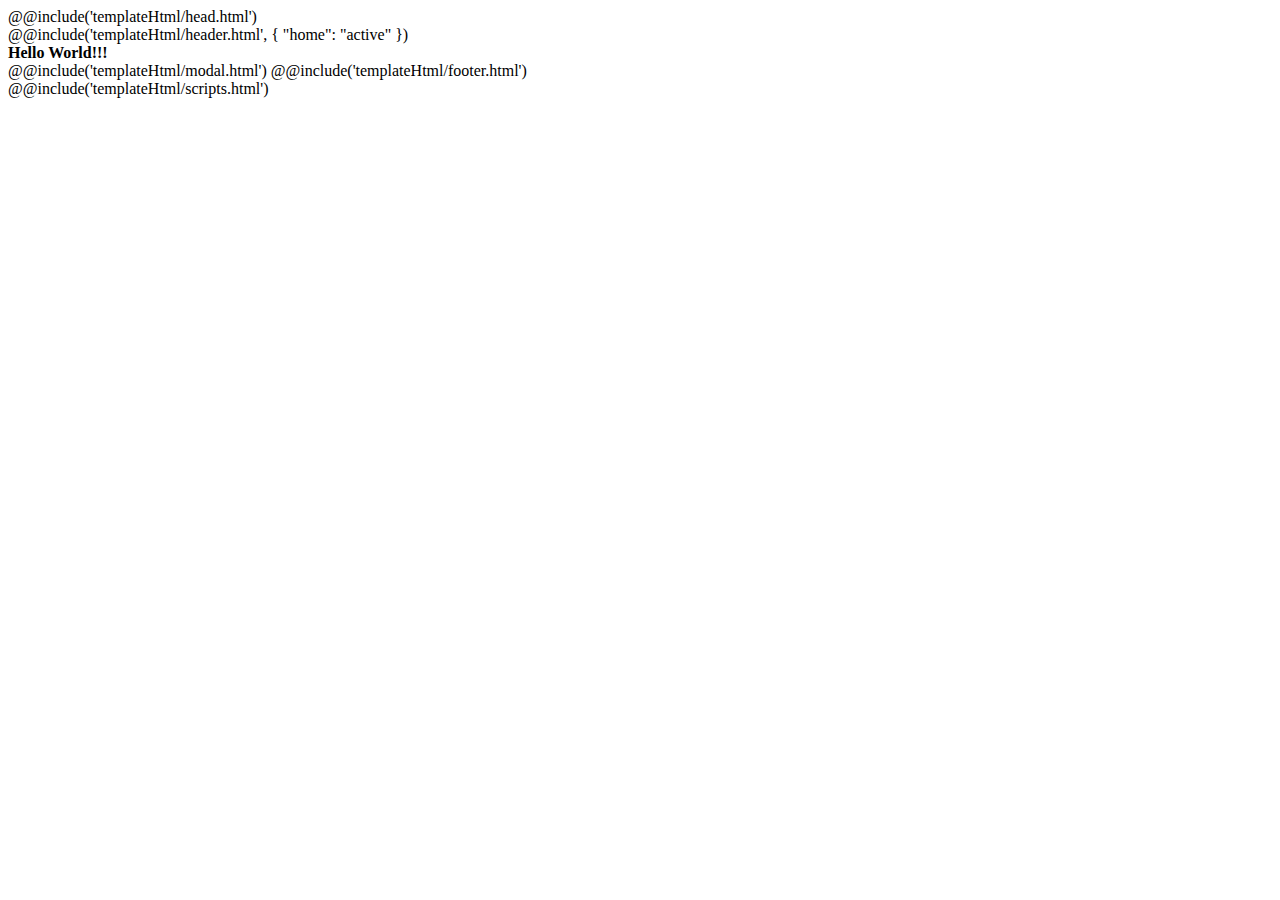
==== src/index.html @ 17b703cb "first commit" ====
<!DOCTYPE html>
<html lang="en">

<head>
  <title>title</title>
  <!--  -->
  @@include('templateHtml/head.html')
  <!--  -->


</head>

<body>

  <!--[if lte IE 11]>
  <p class="browserupgrade">You are using an <strong>outdated</strong> browser. Please <a href="https://browsehappy.com/">upgrade your browser</a> to improve your experience and security.</p>
  <![endif]-->

  <!-- @@include('templateHtml/preloader.html') -->  

  <div class="mainWrapper">

    <div class="contentWrapper">
      <!--  -->
      @@include('templateHtml/header.html', { "home": "active" })
      <!--  -->

      <!-- Start of page code insertion here -->
      <div id="homePage" class="homePage page">
      
        <b>Hello World!!!</b>
      </div>  

      <!-- End of page code insertion here -->

      <!-- @@include('templateHtml/scrollToTopButton.html') -->
    </div>
    <!--  -->
    @@include('templateHtml/modal.html')
    <!--  -->
    @@include('templateHtml/footer.html')
    <!--  -->
  </div>
  <!--  -->
  @@include('templateHtml/scripts.html')
  <!--  -->
</body>

</html>
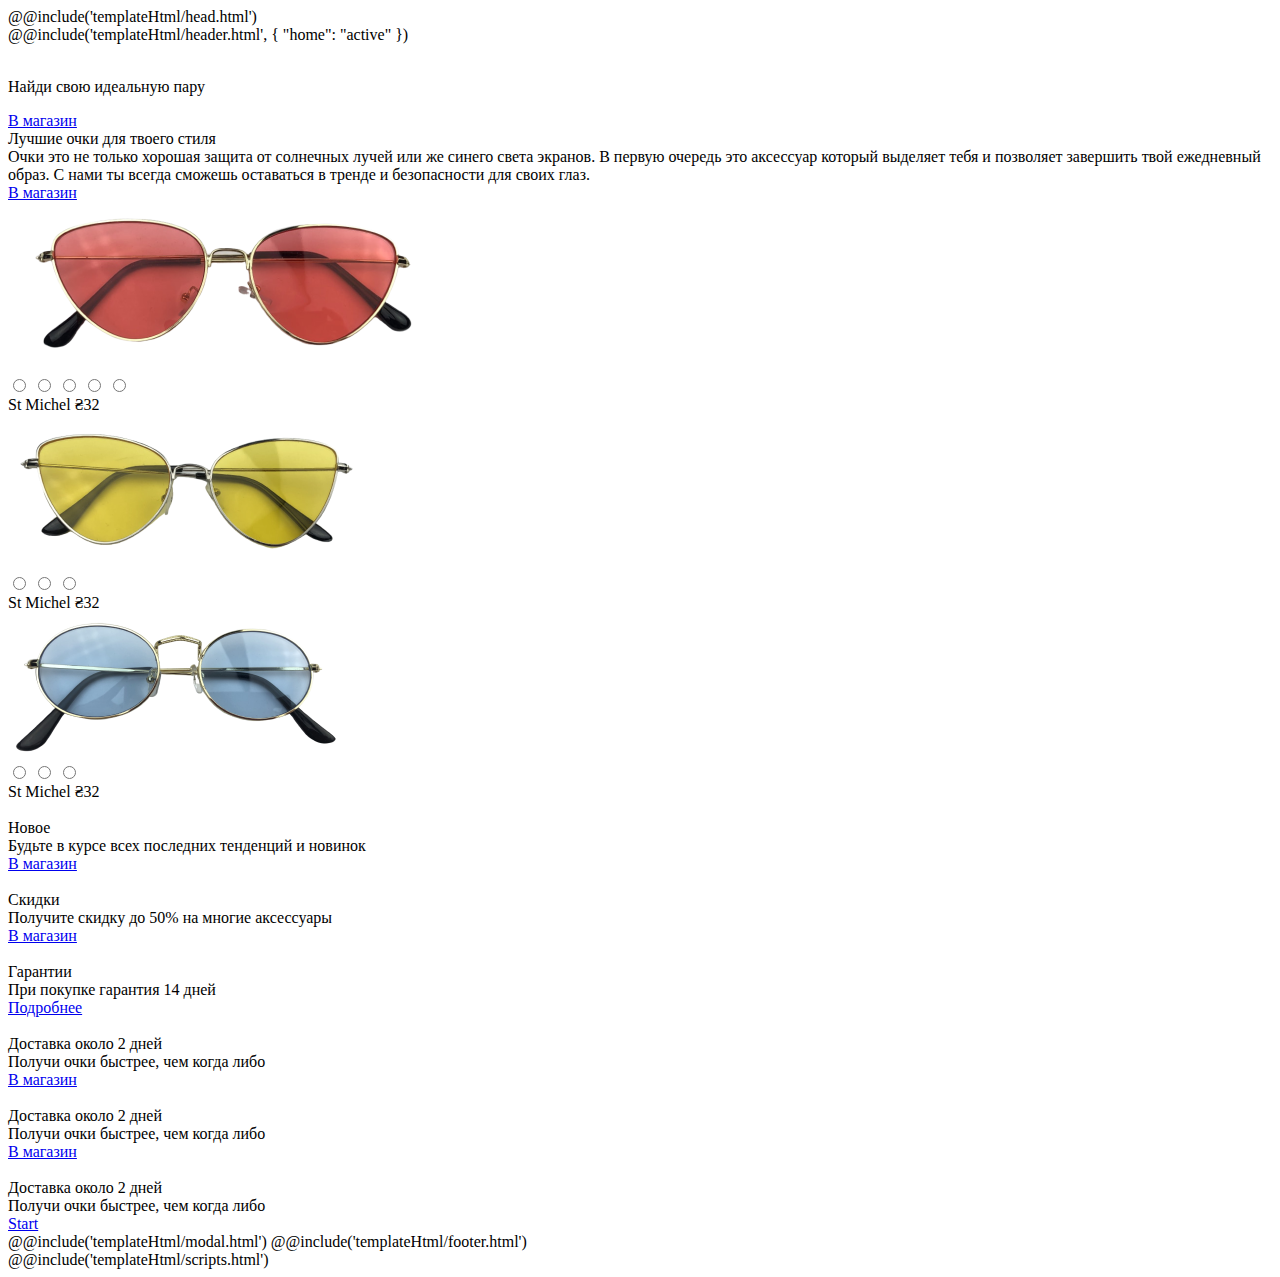
==== commit 9b4d37a8: "minor chenge" ====
--- a/src/index.html
+++ b/src/index.html
@@ -28,7 +28,195 @@
       <!-- Start of page code insertion here -->
       <div id="homePage" class="homePage page">
       
-        <b>Hello World!!!</b>
+        <div class="banner-section">
+          <div class="mcontainer">
+            <div class="banner-section__container">
+              <div class="banner-section__img">
+                <img src="/img/home-banner-top.png" alt="">
+              </div>
+              <div class="banner-section__container-info">
+                <p class="banner-section__container-text">Найди свою идеальную пару</p>
+                <div class="banner-section__container-btn wrap-buton">
+                  <a class="button" href="#"> В магазин</a>
+                </div>
+              </div>
+            </div>
+          </div>
+        </div>
+        <div class="glases-style">
+          <div class="mcontainer">
+            <div class="glases-style__wrap">
+              <div class="glases-style__title">Лучшие очки для твоего стиля</div>
+              <div class="glases-style__subtitle">
+                Очки это не только хорошая защита от солнечных лучей или же синего света экранов. 
+                В первую очередь это аксессуар который выделяет тебя и позволяет завершить твой ежедневный образ. С нами ты всегда 
+                сможешь оставаться в тренде и безопасности для своих глаз. 
+              </div>
+              <div class="glasses-style__btn wrap-buton">
+                <a class="button" href="#"> В магазин</a>
+              </div>
+  
+              <div class="offer-glasses flex wrap">
+                <div class="offer-glasses_item mcol-xs-12 mcol-sm-6 mcol-md-4">
+                  <div class="offer-glasses_item-img">
+                    <img src="./img/home-glasses-red.png" alt="">
+                  </div>
+                  <div class="offer-glasses_item-check-button flex">
+                    <label for="one-1" class="label-one-1 active ">
+                      <input type="radio" name="" id="one-1" data-check="#">
+                    </label>
+                    <label for="one-2" class="label-one-2">
+                      <input type="radio" name="" id="one-2" data-check="#">
+                    </label>
+                    <label for="one-3" class="label-one-3">
+                      <input type="radio" name="" id="one-3" data-check="#">
+                    </label>
+                    <label for="one-4" class="label-one-4">
+                      <input type="radio" name="" id="one-4" data-check="#">
+                    </label>
+                    <label for="one-5" class="label-one-5">
+                      <input type="radio" name="" id="one-5" data-check="#">
+                    </label>
+                  </div>
+                  <div class="offer-glasses_item-model">St Michel ₴32</div>
+                </div>
+                <div class="offer-glasses_item mcol-xs-12 mcol-sm-6 mcol-md-4">
+                  <div class="offer-glasses_item-img">
+                    <img src="./img/home-glasses-yelow.png" alt="">
+                  </div>
+                  <div class="offer-glasses_item-check-button flex">
+                    <label for="two-1" class="label-two-1 active">
+                      <input type="radio" name="" id="two-1" data-check="#">
+                    </label>
+                    <label for="two-2" class="label-two-2">
+                      <input type="radio" name="" id="two-2" data-check="#">
+                    </label>
+                    <label for="two-3" class="label-two-3">
+                      <input type="radio" name="" id="two-3" data-check="#">
+                    </label>
+                  </div>
+                  <div class="offer-glasses_item-model">St Michel ₴32</div>
+                </div>
+                <div class="offer-glasses_item mcol-xs-12 mcol-sm-6 mcol-md-4">
+                  <div class="offer-glasses_item-img">
+                    <img src="./img/home-glasses-blue.png" alt="">
+                  </div>
+                  <div class="offer-glasses_item-check-button flex">
+                    <label for="three-1" class="label-three-1 active">
+                      <input type="radio" name="" id="three-1" data-check="#">
+                    </label>
+                    <label for="three-2" class="label-three-2">
+                      <input type="radio" name="" id="three-2" data-check="#">
+                    </label>
+                    <label for="three-3" class="label-three-3">
+                      <input type="radio" name="" id="three-3" data-check="#">
+                    </label>
+                  </div>
+                  <div class="offer-glasses_item-model">St Michel ₴32</div>
+                </div>
+                
+              </div>
+            </div>
+          </div>
+        </div>
+        <div class="temporary-offers">
+          <div class="mcontainer">
+            <div class="offer-card-wrap flex wrap">
+
+              <div class="offer-card__item mcol-xs-12 mcol-sm-6 mcol-md-4">
+
+                <div class="offer-card-wrap__item-img">
+                  <img src="/img/baner-offer-new.png" alt="">
+                </div>
+                <div class="offer-card-wrap-contant">
+                  <div class="offer-card-wrap__item-title">Новое</div>
+                  <div class="offer-card-wrap__item-subtitle">Будьте в курсе всех последних тенденций и новинок</div>
+                </div>             
+                <div class="offer-card-wrap__item-btn wrap-buton">
+                  <a class="button" href="#"> В магазин</a>
+                </div>
+
+              </div>
+
+              <div class="offer-card__item mcol-xs-12 mcol-sm-6 mcol-md-4">
+
+                <div class="offer-card-wrap__item-img">
+                  <img src="/img/baner-offer-sale.png" alt="">
+                </div>
+                <div class="offer-card-wrap-contant">
+                  <div class="offer-card-wrap__item-title">Скидки</div>
+                  <div class="offer-card-wrap__item-subtitle">Получите скидку до 50% на многие аксессуары</div>
+                </div>              
+                <div class="offer-card-wrap__item-btn wrap-buton">
+                  <a class="button" href="#"> В магазин</a>
+                </div>
+
+              </div>
+
+              <div class="offer-card__item mcol-xs-12 mcol-sm-6 mcol-md-4">
+
+                <div class="offer-card-wrap__item-img">
+                  <img src="/img/baner-offer-garant.png" alt="">
+                </div>
+                <div class="offer-card-wrap-contant">
+                  <div class="offer-card-wrap__item-title">Гарантии</div>
+                  <div class="offer-card-wrap__item-subtitle">При покупке гарантия 14 дней</div>
+                </div>   
+                <div class="offer-card-wrap__item-btn wrap-buton">
+                  <a class="button" href="#"> Подробнее</a>
+
+                </div>
+                
+              </div>
+            </div>
+          </div>
+        </div>
+        <div class="bottom-banner">
+          <div class="mcontainer">
+            <div class="bottom-banner-wrap slide">
+
+              <div class="bottom-banner-item">
+                <div class="bottom-banner-item__img banner-b-t">
+                  <img class="" data-defoult-img="/img/banner-b-t.png"  data-mobile="/img/mobile-banner-bottom.png" src="/img/banner-b-t.png" alt="">
+                </div>
+                <div class="bottom-banner-item__contant b-t">
+                  <div class="bottom-banner-item__title">Доставка около 2 дней</div>
+                  <div class="bottom-banner-item__subtitle">Получи очки быстрее, чем когда либо</div>
+                  <div class="bottom-banner-btn wrap-buton">
+                    <a class="button" href="#"> В магазин</a>
+                  </div>
+                </div>
+              </div>
+
+              <div class="bottom-banner-item">
+                <div class="bottom-banner-item__img banner-b-bd">
+                  <img class="" data-defoult-img="/img/banner-b-bd.png"  data-mobile="/img/mobile-banner-bottom.png" src="/img/banner-b-bd.png" alt="">
+                </div>
+                <div class="bottom-banner-item__contant b-bd">
+                  <div class="bottom-banner-item__title">Доставка около 2 дней</div>
+                  <div class="bottom-banner-item__subtitle">Получи очки быстрее, чем когда либо</div>
+                  <div class="bottom-banner-btn wrap-buton">
+                    <a class="button" href="#"> В магазин</a>
+                  </div>
+                </div>
+              </div>
+
+              <div class="bottom-banner-item">
+                <div class="bottom-banner-item__img banner-b-bt">
+                  <img class="banner-b-bt" data-defoult-img="/img/banner-b-bt.png"  data-mobile="/img/mobile-banner-bottom.png" src="/img/banner-b-bt.png" alt="">
+                </div>
+                <div class="bottom-banner-item__contant b-bt">
+                  <div class="bottom-banner-item__title">Доставка около 2 дней</div>
+                  <div class="bottom-banner-item__subtitle">Получи очки быстрее, чем когда либо</div>
+                  <div class="bottom-banner-btn wrap-buton">
+                    <a class="button" href="#"> Start</a>
+                  </div>
+                </div>
+              </div>
+
+            </div>
+          </div>
+        </div>
       </div>  
 
       <!-- End of page code insertion here -->
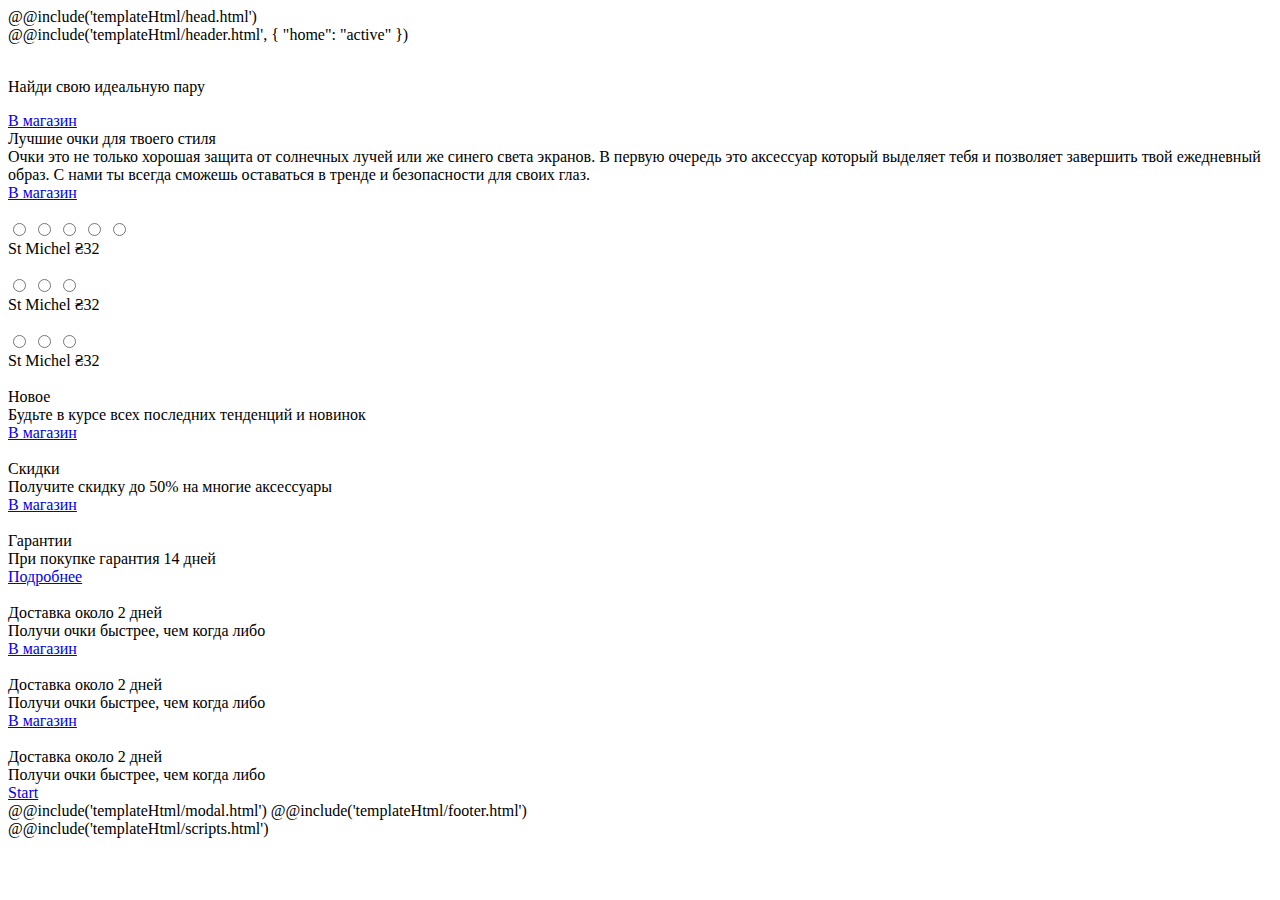
==== commit 27d446cd: "minor chenge v2" ====
--- a/src/index.html
+++ b/src/index.html
@@ -59,57 +59,57 @@
               <div class="offer-glasses flex wrap">
                 <div class="offer-glasses_item mcol-xs-12 mcol-sm-6 mcol-md-4">
                   <div class="offer-glasses_item-img">
-                    <img src="./img/home-glasses-red.png" alt="">
+                    <img src="/img/home-glasses-red.png" alt="">
                   </div>
                   <div class="offer-glasses_item-check-button flex">
                     <label for="one-1" class="label-one-1 active ">
-                      <input type="radio" name="" id="one-1" data-check="#">
+                      <input type="radio" name="" id="one-1" data-check="/img/home-glasses-red.png">
                     </label>
                     <label for="one-2" class="label-one-2">
-                      <input type="radio" name="" id="one-2" data-check="#">
+                      <input type="radio" name="" id="one-2" data-check="/img/home-glasses-yelow.png">
                     </label>
                     <label for="one-3" class="label-one-3">
-                      <input type="radio" name="" id="one-3" data-check="#">
+                      <input type="radio" name="" id="one-3" data-check="/img/home-glasses-red.png">
                     </label>
                     <label for="one-4" class="label-one-4">
-                      <input type="radio" name="" id="one-4" data-check="#">
+                      <input type="radio" name="" id="one-4" data-check="/img/home-glasses-blue.png">
                     </label>
                     <label for="one-5" class="label-one-5">
-                      <input type="radio" name="" id="one-5" data-check="#">
+                      <input type="radio" name="" id="one-5" data-check="/img/home-glasses-yelow.png">
                     </label>
                   </div>
                   <div class="offer-glasses_item-model">St Michel ₴32</div>
                 </div>
                 <div class="offer-glasses_item mcol-xs-12 mcol-sm-6 mcol-md-4">
                   <div class="offer-glasses_item-img">
-                    <img src="./img/home-glasses-yelow.png" alt="">
+                    <img src="/img/home-glasses-yelow.png" alt="">
                   </div>
                   <div class="offer-glasses_item-check-button flex">
                     <label for="two-1" class="label-two-1 active">
-                      <input type="radio" name="" id="two-1" data-check="#">
+                      <input type="radio" name="" id="two-1" data-check="/img/home-glasses-yelow.png">
                     </label>
                     <label for="two-2" class="label-two-2">
-                      <input type="radio" name="" id="two-2" data-check="#">
+                      <input type="radio" name="" id="two-2" data-check="/img/home-glasses-blue.png">
                     </label>
                     <label for="two-3" class="label-two-3">
-                      <input type="radio" name="" id="two-3" data-check="#">
+                      <input type="radio" name="" id="two-3" data-check="/img/home-glasses-red.png">
                     </label>
                   </div>
                   <div class="offer-glasses_item-model">St Michel ₴32</div>
                 </div>
                 <div class="offer-glasses_item mcol-xs-12 mcol-sm-6 mcol-md-4">
                   <div class="offer-glasses_item-img">
-                    <img src="./img/home-glasses-blue.png" alt="">
+                    <img src="/img/home-glasses-blue.png" alt="">
                   </div>
                   <div class="offer-glasses_item-check-button flex">
                     <label for="three-1" class="label-three-1 active">
-                      <input type="radio" name="" id="three-1" data-check="#">
+                      <input type="radio" name="" id="three-1" data-check="/img/home-glasses-blue.png">
                     </label>
                     <label for="three-2" class="label-three-2">
-                      <input type="radio" name="" id="three-2" data-check="#">
+                      <input type="radio" name="" id="three-2" data-check="/img/home-glasses-yelow.png">
                     </label>
                     <label for="three-3" class="label-three-3">
-                      <input type="radio" name="" id="three-3" data-check="#">
+                      <input type="radio" name="" id="three-3" data-check="/img/home-glasses-red.png">
                     </label>
                   </div>
                   <div class="offer-glasses_item-model">St Michel ₴32</div>
